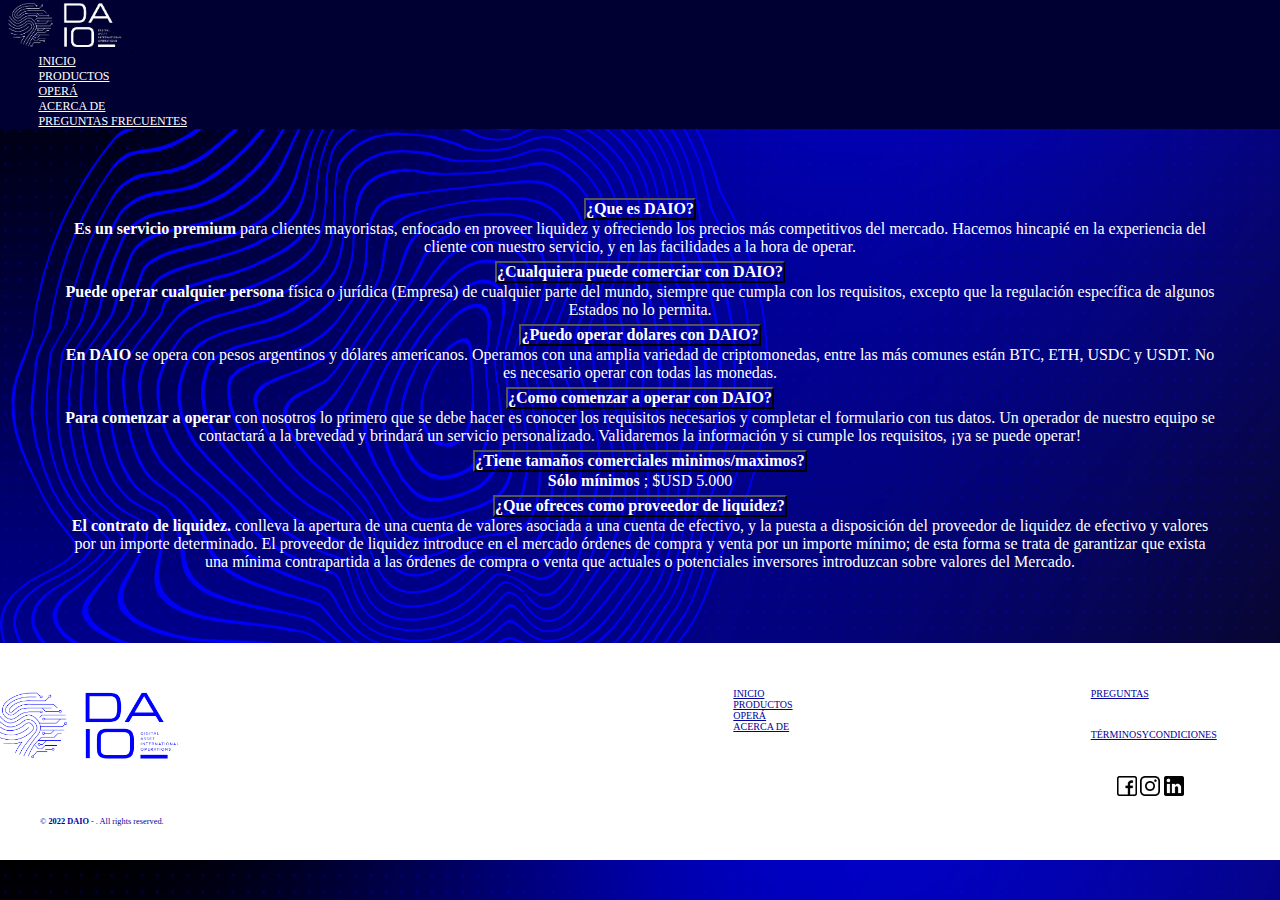
==== html/preguntas.html @ ff31412c "Add files via upload" ====
<!DOCTYPE html>
<html lang="en">
<head>
    <meta charset="UTF-8">
    <meta http-equiv="X-UA-Compatible" content="IE=edge">
    <meta name="viewport" content="width=device-width, initial-scale=1.0">
    <link href="https://cdn.jsdelivr.net/npm/bootstrap@5.2.0/dist/css/bootstrap.min.css" rel="stylesheet" integrity="sha384-gH2yIJqKdNHPEq0n4Mqa/HGKIhSkIHeL5AyhkYV8i59U5AR6csBvApHHNl/vI1Bx" crossorigin="anonymous">
    <link rel="shortcut icon" href="../img/Signo-Negro.png">
    <link rel="stylesheet" href="../css/style.css">
    <title>DAIO</title>
</head>
<body class="preguntas ">
  <div class="rotate">
    <div class="rotate2">
    <div class="cabecera container-fluid" style="padding: 0;">
        <div class=" container-fluid">
            <header class="d-flex flex-wrap justify-content-center py-3 mb-4 border-bottom" style="padding: 0">
              <a href="/" class="d-flex align-items-center mb-3 mb-md-0 me-md-auto text-dark text-decoration-none">
                <img src="../img/Marca-Blanco.png" alt="" width="130" height="50" >
                <svg class="bi me-2" width="40" height="32"><use xlink:href="#bootstrap"></use></svg>
                <span class="fs-4"></span>
              </a>
        
              <ul class="nav nav-pills">
                <li class="nav-item"><a href="../index.html" class="nav-link" aria-current="page">INICIO</a></li>
                <li class="nav-item"><a href="../html/productos.html" class="nav-link">PRODUCTOS</a></li>
                <li class="nav-item"><a href="../html/opera.html" class="nav-link">OPERÁ</a></li>
                <li class="nav-item"><a href="../html/acercade.html" class="nav-link">ACERCA DE</a></li>
                <li class="nav-item"><a href="../html/preguntas.html" class="nav-link">PREGUNTAS FRECUENTES</a></li>
              </ul>
            </header>
        </div>
    </div>   
    <div class="accordion row " id="accordionExample" style="width: 90%; margin-left: 5%; margin-top: 5%; background: transparent; text-align: center; justify-content: center; margin-bottom: 0%; border: 0px; ">
        <div class="accordion-item " style="background: transparent; text-align: center; justify-content: center; color: white; border-left: 0px; border-right: 0px; border-top: 0ch;" >
          <h2 class="accordion-header " id="headingOne" style="text-align: center; background: transparent; text-align: center; justify-content: center;"> 
            <button class="accordion-button row" type="button" data-bs-toggle="collapse" data-bs-target="#collapseOne" aria-expanded="true" aria-controls="collapseOne" style="background: transparent; text-align: center; justify-content: center; color: white; ">
              <h6>¿Que es DAIO?</h6>
            </button>
          </h2>
          <div id="collapseOne" class="accordion-collapse collapse show" aria-labelledby="headingOne" data-bs-parent="#accordionExample">
            <div class="accordion-body">
              <strong>Es un servicio premium</strong>  para clientes mayoristas, enfocado en proveer liquidez y
              ofreciendo los precios más competitivos del mercado. Hacemos hincapié en la
              experiencia del cliente con nuestro servicio, y en las facilidades a la hora de operar.
            </div>
          </div>
        </div>
        <div class="accordion-item"  style="background: transparent; text-align: center; color: white; border-left: 0px; border-right: 0px; border-top: 0ch;">
          <h2 class="accordion-header" id="headingTwo">
            <button class="accordion-button collapsed row" type="button" data-bs-toggle="collapse" data-bs-target="#collapseTwo" aria-expanded="false" aria-controls="collapseTwo" style="background: transparent; text-align: center; color: white;">
              <h6>¿Cualquiera puede comerciar con DAIO?</h6>
            </button>
          </h2>
          <div id="collapseTwo" class="accordion-collapse collapse row" aria-labelledby="headingTwo">
            <div class="accordion-body">
              <strong>Puede operar cualquier persona</strong>   física o jurídica (Empresa) de cualquier parte del mundo, siempre que cumpla con los requisitos, excepto que la regulación específica de algunos Estados no lo permita.
            </div>
          </div>
        </div>
        <div class="accordion-item" style="background: transparent; text-align: center; color: white; border-left: 0px; border-right: 0px; border-top: 0ch;">
          <h2 class="accordion-header" id="headingThree">
            <button class="accordion-button collapsed row" type="button" data-bs-toggle="collapse" data-bs-target="#collapseThree" aria-expanded="false" aria-controls="collapseThree" style="background: transparent; text-align: center; color: white;">
              <h6>¿Puedo operar dolares con DAIO?</h6> 
            </button>
          </h2>
          <div id="collapseThree" class="accordion-collapse collapse" aria-labelledby="headingThree">
            <div class="accordion-body">
              <strong>En DAIO</strong>  se opera con pesos argentinos y dólares americanos. Operamos con una amplia variedad de criptomonedas, entre las más comunes están BTC, ETH, USDC y USDT. No es necesario operar con todas las monedas.
            </div>
          </div>
        </div>
        <div class="accordion-item" style="background: transparent; text-align: center; color: white; border-left: 0px; border-right: 0px; border-top: 0ch;">
            <h2 class="accordion-header" id="headingFourd">
              <button class="accordion-button collapsed row" type="button" data-bs-toggle="collapse" data-bs-target="#collapseFourd" aria-expanded="false" aria-controls="collapseFourd" style="background: transparent; text-align: center; color: white;">
                <h6>¿Como comenzar a operar con DAIO?</h6>
              </button>
            </h2>
            <div id="collapseFourd" class="accordion-collapse collapse" aria-labelledby="headingFourd">
              <div class="accordion-body">
                <strong>Para comenzar a operar</strong>  con nosotros lo primero que se debe hacer es conocer los requisitos necesarios y completar el formulario con tus datos. Un operador de nuestro equipo se contactará a la brevedad y brindará un servicio personalizado. Validaremos la información y si cumple los requisitos, ¡ya se puede operar!
              </div>
            </div>
          </div>
          <div class="accordion-item" style="background: transparent; text-align: center; color: white; border-left: 0px; border-right: 0px; border-top: 0ch;">
            <h2 class="accordion-header" id="headingFive">
              <button class="accordion-button collapsed row" type="button" data-bs-toggle="collapse" data-bs-target="#collapseFive" aria-expanded="false" aria-controls="collapseFive" style="background: transparent; text-align: center; color: white;">
                <h6>¿Tiene tamaños comerciales minimos/maximos?</h6>
              </button>
            </h2>
            <div id="collapseFive" class="accordion-collapse collapse" aria-labelledby="headingFive">
              <div class="accordion-body">
                <strong>Sólo mínimos</strong> ; $USD 5.000
              </div>
            </div>
          </div>
          <div class="accordion-item" style="background: transparent; text-align: center; color: white; border-left: 0px; border-right: 0px; border-top: 0ch;">
            <h2 class="accordion-header" id="headingSix">
              <button class="accordion-button collapsed row" type="button" data-bs-toggle="collapse" data-bs-target="#collapseSix" aria-expanded="false" aria-controls="collapseSix" style="background: transparent; text-align: center; color: white;">
                <h6>¿Que ofreces como proveedor de liquidez?</h6>
              </button>
            </h2>
            <div id="collapseSix" class="accordion-collapse collapse" aria-labelledby="headingSix">
              <div class="accordion-body">
                <strong>El contrato de liquidez.</strong>  conlleva la apertura de una cuenta de valores asociada a una cuenta de efectivo, y la puesta a disposición del proveedor de liquidez de efectivo y valores por un importe determinado.
                El proveedor de liquidez introduce en el mercado órdenes de compra y venta por un importe mínimo; de esta forma se trata de garantizar que exista una mínima contrapartida a las órdenes de compra o venta que actuales o potenciales inversores introduzcan sobre valores del Mercado.
                
              </div>
            </div>
          </div>
      </div>
      <br><br><br><br>
      <footer class="pie-pagina" style="background-color: white;">
        <div class="grupo-1">
            <div class="box">
                <figure>
                    <a href="">
                        <img src="../img/Marca-Azul.png" alt="">
                    </a>
                </figure>
                <small style="color: #00009B;">&copy; <b>2022 DAIO</b> - . All rights reserved.</small>
            </div>
            <div class="box">
                <div class="mini">
                  <ul class="nav nav-pills">
                    <li class="nav-item"><a href="../index.html" class="nav-link" aria-current="page" style="color: #00009B;">INICIO</a></li>
                    <li class="nav-item"><a href="../html/productos.html" class="nav-link" style="color: #00009B;">PRODUCTOS</a></li>
                    <li class="nav-item"><a href="../html/opera.html" class="nav-link" style="color: #00009B;">OPERÁ</a></li>
                    <li class="nav-item"><a href="../html/acercade.html" class="nav-link" style="color: #00009B;">ACERCA DE</a></li>
                  </ul>
                </div>
            </div>
            <div class="box">
                <ul id="final"> 
                    <il class="btn"><a  href="./index.html" style="color: #00009B;">PREGUNTAS</a></il> 
                    <il class="btn"><a href="./html/Nosotros.html" style="color: #00009B;">TÉRMINOSYCONDICIONES</a></il>
                  </ul>
                <div class="red-social">
                    <a href="" class="fa fa-facebook" style="background-color: white;"><img src="../img/facebook.png" alt="" width="20" height="20"></a>
                    <a href="" class="fa fa-instagram" style="background-color: white;"><img src="../img/instagram.png" alt="" width="20" height="20"></a>
                    <a href="" class="fa fa-linkedin" style="background-color: white;"><img src="../img/logotipo-de-linkedin.png" width="20" height="20"></a>
                </div>
            </div>
        </div>
      
    </footer>
    </div>
  </div>
  
      <script src="https://cdn.jsdelivr.net/npm/bootstrap@5.2.0/dist/js/bootstrap.bundle.min.js" integrity="sha384-A3rJD856KowSb7dwlZdYEkO39Gagi7vIsF0jrRAoQmDKKtQBHUuLZ9AsSv4jD4Xa" crossorigin="anonymous"></script> 
</body>
</html>
---- css/style.css ----
@font-face{
    font-family: "Palindrome"; 
    src: url("Palindrome.ttf");
    src: local("Palindrome.ttf"),
        url("carpeta-fuente/fuente.woff") format("woff"), 
        url("Palindrome.ttf") format("truetype");
}

.body {
  padding-top: 80px;
  padding-bottom: 80px;
}

.nav-item a:hover{
    color: #ff00ff;
}

#preguntas {
    background-image: url(../img/Operá.png);

    height: 113vh;
    margin-top: 13vh;
    
}

.preguntas {
  background-image: url(../img/Inicio.png);
  background-size: cover;
  
}

#producto {
    background-image: url(../img/Productos-3.jpg) ;
    background-size: cover;
    background-repeat: no-repeat;
    height: 140vh;
}

#acercade {
  background-image: url(../img/AcercaDeConPalabras.png); 
  background-size: cover; 
  background-repeat: no-repeat;
  height: 140vh;

}

.cliente h2 {
  margin-bottom: 2%;
}

.tYc {
  color: white;
  text-align: justify;
  margin-inline: 10%;
  margin-bottom: 10%;
  
}

.tituloTyC {
  text-align: center;
}

.home {
    background-image: url(../img/Inicio.png);
    background-size: 200%;
    background-repeat: no-repeat;
    height: 100vh;
}

.planet:hover{
  -webkit-transform:scale(1.0);
  transform:scale(1.2);
}

.principal {
    text-align: center;
}

.cabecera {
    background-color: #000032;

}
.accordion-item {
    text-align: center;
}

header ul {
    font-size: 12px;
    margin-inline: 3%;
}

span {
    color: white;
}


.rotate{
  background-image: url(../img/Huella.png);
  background-size: 60%;
  animation: rotation 25s infinite alternate;
  background-repeat: no-repeat;
}

.rotate2{
  background-image: url(../img/Huella.png);
  background-size: 60%;
  animation: rotation2 25s infinite alternate;
  background-repeat: no-repeat;
}

.Subtitulo h2 {
  width: 55%;
  padding: 7%  ;
  font-family: palindrome;
}

.nav-link {
    color: white;
}

.sectionAcercaDe {
    
    margin-right: 5%;
    margin: 5%;
    margin-top: 0%;
    grid-gap: 0px;
    padding: 105px 0px;
    text-decoration: none;
    display: grid;
    grid-template-columns: repeat(2, 1fr);
    margin-bottom: 16%;
    
}

section .articuloUno {
    margin-top: 5%;
}

section .articuloDos {
    margin-inline:;
}

section .articuloTres {
    margin-top: 40%;
}

.lineasAcercaDe {
  background-image: url(../img/Lineas.png);
  background-position: 30ch;
  background-size: 100vh;
  background-repeat: no-repeat;
}

/* section .articuloCuatro {
  animation: lineas 5s both;
  position: relative;
}

@keyframes lineas {
  from {
    margin-top: 100%;

 }

  to {
    margin-top: 25%;

  }
} */

section p {
    margin-right: 20%;
}

#producto div h2{
  margin-top: 3%;
}

.boton {
    font-weight: 600;   
    font-size: 100%;
    color:white;
    padding-top:5px;
    padding-bottom: 5px;
    background-color:#ff00ff;
    border-color: #d8d8d8;
    border-width: 1px;
    border-style: solid;
    border-radius: 6px;    
    margin-bottom: 3%;
    margin-top: 3%;
    text-align: center;
}
.mainProductos  {
    max-width: 1200px;
    margin: auto;
    display: grid;
    grid-template-columns: repeat(7, 1fr);
    grid-gap: 40px;
    padding: 45px 0px;
    text-decoration: none;
    color: white;
    
}

.mainProductos .div1 {
    margin-top: 130%;
    margin-left: 45%;
    width: 100%;
}

.mainProductos .div2 {
    margin-top: 80%;
    margin-left: 45%;
    width: 100%;
}

.mainProductos .div4 {
    margin-top: 25%;
    margin-right: 15%;
}

.mainProductos .div5 {
    margin-right: 25%;
}

.mainProductos .div6 {
    margin-top: 60%;
    margin-right: 100%;
    width: 65%;
}

.mainProductos .div7 {
    margin-top: 120%;
    margin-right: 50%;
    width: 100%;
}

.mainAcercaDe  {
    max-width: 1200px;
    margin: auto;
    display: grid;
    grid-template-columns: repeat(9, 1fr);
    grid-gap: 40px;
    padding: 15% 0px;
    text-decoration: none;
    color: white;
    
}

.mainAcercaDe .div8 {
    margin-top: 155%;
    margin-left: 90%;
}

.mainAcercaDe .div9 {
    margin-top: 225%;
    margin-left: 175%;
}

.mainAcercaDe .div10 {
    margin-top: 505%;
    margin-left: 165%;
}

.mainAcercaDe .div11 {
    margin-top: 115%;
    margin-left: 65%;
}

.mainAcercaDe .div12 {
    margin-top: 135%;
    margin-left: 45%;
    width: 100%;
}

.mainAcercaDe .div13 {
    margin-top: 275%;

}

.boton a {
    color: #fff;
    text-decoration: none;
}

.datos {
  display: grid;
  grid-template-columns: repeat(2, 1fr);
  color: #fff;
  margin-inline: 3%;
}

.datos .dato .dato2 {
  margin-right: 0%;
  color: #fff;
  margin-left: 90%;
}

.pie-pagina {
    width: 100%;
    background-color: #000032;
    

}
.pie-pagina .grupo-1 {
    width: 100%;
    max-width: 1200px;
    margin: auto;
    display: grid;
    grid-template-columns: repeat(3, 1fr);
    grid-gap: 40px;
    padding: 45px 0px;
    text-decoration: none
}
.pie-pagina .grupo-1 .box figure {
    width: 25%;
    height: 100%;
    display: flex;
    justify-content: center;
    align-items: initial;
}
.pie-pagina .grupo-1 .box figure img {
    width: 210px;
}
.pie-pagina .grupo-1 .box  {
    color: #fff;
    margin-bottom: 0px;
    text-decoration: none;
    font-size: 10px;
    display: inline-block;
    list-style-type: none;
}
.pie-pagina .grupo-1 .box .final {
    margin-inline: 60%;
    width: 100%;
}
.pie-pagina .grupo-1 .box .btn {
    color: #fff;
    margin-bottom: 30px;
    margin-inline: 60%;
    font-size: 10px;
    display: list-item;
    list-style-type: none;
    margin-inline: 60%;
    text-decoration: none
}

.pie-pagina .grupo-1 .box .mini {
    margin-left: 75%;
}

.pie-pagina .grupo-1 .box .pepe {
    color: #00009b;
}

.red-social {
    text-decoration: none;
    display: inline-block;
    margin-left: 67%;
    
}
.pie-pagina .grupo-1 .red-social a {
    text-decoration: none;
    max-width: 1200px;
    line-height: 45px;
    color: #fff;
    margin-right: 1px;
    background-color: #000032;
    text-align: right;
    transition: all 300 ms ease;

}
.pie-pagina .grupo-1 .red-social a:hover {
    color: aqua;
}

.productosFooter {
    bottom: 0; 
    width: 50%; 
    height: 40px;
    position: absolute;
}

form div .operaDaio {
    border-color: #00009b;
    border-width: 3px;
    border-style: solid;
    background: white; 
    -moz-opacity:.0;opacity:.30;   
    color: #00009b;
}

.rotate:hover {
  -webkit-transform: rotate(360deg);
  transform: rotate(360deg);
}

@keyframes rotation {
  from {
    background-size: 20%;
    background-position: -30ch;
  }
  to {
    background-size: 55%;
    background-position: -30ch;
  }
}

@keyframes rotation2 {
  from {
    background-size: 20%;
    background-position: 200ch;
  }
  to {
    background-size: 55%;
    background-position: 130ch;
  }
}

@media screen and (max-width:800px){
    .pie-pagina .grupo-1 {
        width: auto;
        grid-template-columns: repeat(1, 1fr);
        grid-gap: 40px;
        padding: 45px 0px;
        text-decoration: none
    }
}


.mainProductos div:hover{
    animation: alternate;
    animation-duration: 2s;
    animation-name: space;
}

@keyframes space {
    to {
        font-size: 20px;
        text-align: center;
        text-shadow: 4px 4px 4px white
    }
}

.iconos {
    display: block;
    position: static;
    height: auto;
    margin: auto;
    margin-top: 120%;
    margin-left: 47%;
    margin-right: 0%;
    margin-bottom: 0px;
    border-width: 200%;
    width: 200%;
  }
  
  .productosFooter {
    
    height: 0%;
    offset-path: path("M10 10 L25 10");
    offset-distance: 0%;
    animation: red-ball 2s linear alternate infinite;
    
  }
  
  @keyframes red-ball {
    from {
      offset-distance: 0%;
    }
    to {
      offset-distance: 100%;
    }
  }

  @keyframes radar{
    0%{
        width:75px;
        height:75px;
        border:40px 
        solid #fff;
        opacity:0
    }50%{
        opacity:.1
    }
    90%{
        width:750px;
        height:750px
    }
    90%,100%{
        border:2px 
        solid #fff;
        opacity:0
    }100%{
        width:1500px;
        height:1500px
    }
}

.mainAcercaDe {
    animation-duration: 3s;
    animation-name: slidein;
  }
  
  @keyframes slidein {
    from {
      margin-top: 100%;
      width: 300%
    }
  
    to {
      margin-top: 0%;
      width: 100%;
    }
  }

  @import url("https://fonts.googleapis.com/css?family=Open+Sans:400,700");

/* RESET RULES
–––––––––––––––––––––––––––––––––––––––––––––––––– */
:root {
  --white: #afafaf;
  --red: #e31b23;
  --bodyColor: #292a2b;
  --borderFormEls: hsl(0, 0%, 10%);
  --bgFormEls: hsl(0, 0%, 14%);
  --bgFormElsFocus: hsl(0, 7%, 20%);
}

* {
  padding: 0;
  margin: 0;
  box-sizing: border-box;
  outline: none;
}

a {
  color: inherit;
}

input,
select,
textarea,
button {
  font-family: inherit;
  font-size: 100%;
}

button,
label {
  cursor: pointer;
}

select {
  appearance: none;
}

/* Remove native arrow on IE */
select::-ms-expand {
  display: none;
}

/*Remove dotted outline from selected option on Firefox*/
/*https://stackoverflow.com/questions/3773430/remove-outline-from-select-box-in-ff/18853002#18853002*/
/*We use !important to override the color set for the select on line 99*/
select:-moz-focusring {
  color: transparent !important;
  text-shadow: 0 0 0 var(--white);
}

textarea {
  resize: none;
}

ul {
  list-style: none;
}

/* FORM ELEMENTS
–––––––––––––––––––––––––––––––––––––––––––––––––– */
.my-form h1 {
  margin-bottom: 1.5rem;
}

.my-form li,
.my-form .grid > *:not(:last-child) {
  margin-bottom: 1.5rem;
}

.my-form select,
.my-form input,
.my-form textarea,
.my-form button {
  width: 100%;
  line-height: 1.5;
  padding: 15px 10px;
  border: 1px solid var(--borderFormEls);
  color: var(--white);
  background: var(--bgFormEls);
  transition: background-color 0.3s cubic-bezier(0.57, 0.21, 0.69, 1.25),
    transform 0.3s cubic-bezier(0.57, 0.21, 0.69, 1.25);
}

.my-form textarea {
  height: 170px;
}

.my-form ::placeholder {
  color: inherit;
  /*Fix opacity issue on Firefox*/
  opacity: 1;
}

.my-form select:focus,
.my-form input:focus,
.my-form textarea:focus,
.my-form button:enabled:hover,
.my-form button:focus,
.my-form input[type="checkbox"]:focus + label {
  background: var(--bgFormElsFocus);
  color: white;
}

.my-form select:focus,
.my-form input:focus,
.my-form textarea:focus {
  transform: scale(1.02);
}

.my-form *:required,
.my-form select {
  background-repeat: no-repeat;
  background-position: center right 12px;
  background-size: 15px 15px;
}

.my-form *:required {
  background-image: url(https://s3-us-west-2.amazonaws.com/s.cdpn.io/162656/asterisk.svg);  
}

.my-form select {
  background-image: url(https://s3-us-west-2.amazonaws.com/s.cdpn.io/162656/down.svg);
}

.my-form *:disabled {
  cursor: default;
  filter: blur(2px);
}


/* FORM BTNS
–––––––––––––––––––––––––––––––––––––––––––––––––– */
.my-form .required-msg {
  display: none;
  background: url(https://s3-us-west-2.amazonaws.com/s.cdpn.io/162656/asterisk.svg)
    no-repeat center left / 15px 15px;
  padding-left: 20px;
}

.my-form .btn-grid {
  position: relative;
  overflow: hidden;
  transition: filter 0.2s;
}

.my-form button {
  font-weight: bold;
}

.my-form button > * {
  display: inline-block;
  width: 100%;
  transition: transform 0.4s ease-in-out;
}

.my-form button .back {
  position: absolute;
  left: 50%;
  top: 50%;
  transform: translate(-110%, -50%);
}

.my-form button:enabled:hover .back,
.my-form button:focus .back {
  transform: translate(-50%, -50%);
}

.my-form button:enabled:hover .front,
.my-form button:focus .front {
  transform: translateX(110%);
}


/* CUSTOM CHECKBOX
–––––––––––––––––––––––––––––––––––––––––––––––––– */
.my-form input[type="checkbox"] {
  position: absolute;
  left: -9999px;
}

.my-form input[type="checkbox"] + label {
  position: relative;
  display: inline-block;
  padding-left: 2rem;
  transition: background 0.3s cubic-bezier(0.57, 0.21, 0.69, 1.25);
}

.my-form input[type="checkbox"] + label::before,
.my-form input[type="checkbox"] + label::after {
  content: '';
  position: absolute;
}

.my-form input[type="checkbox"] + label::before {
  left: 0;
  top: 6px;
  width: 18px;
  height: 18px;
  border: 2px solid var(--white);
}

.my-form input[type="checkbox"]:checked + label::before {
  background: var(--red);
}

.my-form input[type="checkbox"]:checked + label::after {
  left: 7px;
  top: 7px;
  width: 6px;
  height: 14px;
  border-bottom: 2px solid var(--white);
  border-right: 2px solid var(--white);
  transform: rotate(45deg);
}


/* MQ
–––––––––––––––––––––––––––––––––––––––––––––––––– */
@media screen and (min-width: 600px) {
  .my-form .grid {
    display: grid;
    grid-gap: 1.5rem;
  }

  .my-form .grid-2 {
    grid-template-columns: 1fr 1fr;
  }

  .my-form .grid-3 {
    grid-template-columns: auto auto auto;
    align-items: center;
  }

  .my-form .grid > *:not(:last-child) {
    margin-bottom: 0;
  }

  .my-form .required-msg {
    display: block;
  }
}

@media screen and (min-width: 541px) {
  .my-form input[type="checkbox"] + label::before {
    top: 50%;
    transform: translateY(-50%);
  }

  .my-form input[type="checkbox"]:checked + label::after {
    top: 3px;
  }
}
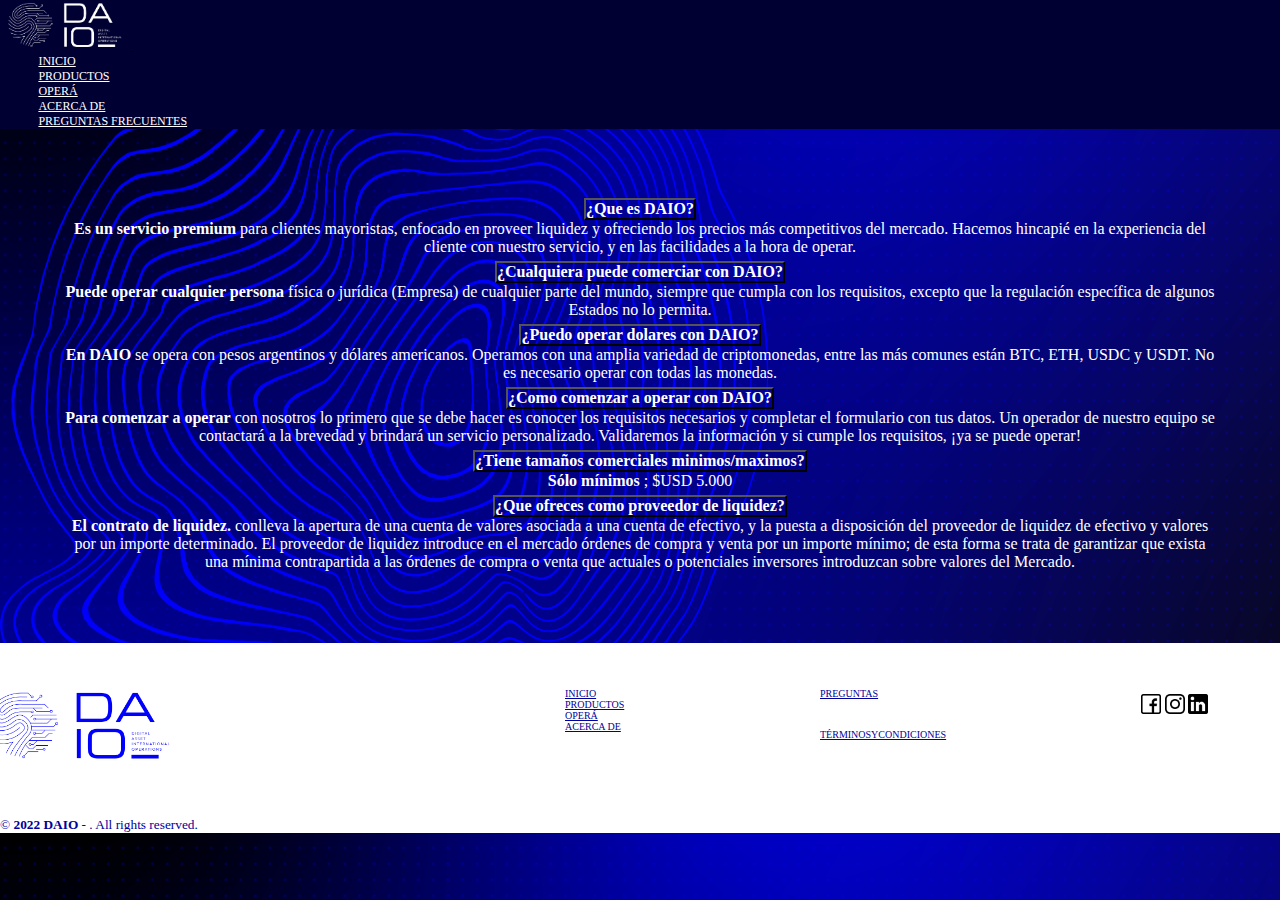
==== commit ff6ff77a: "Update preguntas.html" ====
--- a/html/preguntas.html
+++ b/html/preguntas.html
@@ -7,6 +7,7 @@
     <link href="https://cdn.jsdelivr.net/npm/bootstrap@5.2.0/dist/css/bootstrap.min.css" rel="stylesheet" integrity="sha384-gH2yIJqKdNHPEq0n4Mqa/HGKIhSkIHeL5AyhkYV8i59U5AR6csBvApHHNl/vI1Bx" crossorigin="anonymous">
     <link rel="shortcut icon" href="../img/Signo-Negro.png">
     <link rel="stylesheet" href="../css/style.css">
+    <link rel="stylesheet" media="screen and (max-width:420px)"  href="../css/mobile1.css">
     <title>DAIO</title>
 </head>
 <body class="preguntas ">
@@ -118,7 +119,7 @@
                         <img src="../img/Marca-Azul.png" alt="">
                     </a>
                 </figure>
-                <small style="color: #00009B;">&copy; <b>2022 DAIO</b> - . All rights reserved.</small>
+
             </div>
             <div class="box">
                 <div class="mini">
@@ -133,20 +134,22 @@
             <div class="box">
                 <ul id="final"> 
                     <il class="btn"><a  href="./index.html" style="color: #00009B;">PREGUNTAS</a></il> 
-                    <il class="btn"><a href="./html/Nosotros.html" style="color: #00009B;">TÉRMINOSYCONDICIONES</a></il>
+                    <il class="btn"><a href="../html/terminosYcondiciones.html" style="color: #00009B;">TÉRMINOSYCONDICIONES</a></il>
                   </ul>
-                <div class="red-social">
+            </div> 
+            <div class="box"> 
+            <div class="red-social">
                     <a href="" class="fa fa-facebook" style="background-color: white;"><img src="../img/facebook.png" alt="" width="20" height="20"></a>
                     <a href="" class="fa fa-instagram" style="background-color: white;"><img src="../img/instagram.png" alt="" width="20" height="20"></a>
                     <a href="" class="fa fa-linkedin" style="background-color: white;"><img src="../img/logotipo-de-linkedin.png" width="20" height="20"></a>
                 </div>
             </div>
         </div>
-      
+        <small style="color: #00009B;">&copy; <b>2022 DAIO</b> - . All rights reserved.</small>
     </footer>
     </div>
   </div>
   
       <script src="https://cdn.jsdelivr.net/npm/bootstrap@5.2.0/dist/js/bootstrap.bundle.min.js" integrity="sha384-A3rJD856KowSb7dwlZdYEkO39Gagi7vIsF0jrRAoQmDKKtQBHUuLZ9AsSv4jD4Xa" crossorigin="anonymous"></script> 
 </body>
-</html>+</html>
--- a/css/style.css
+++ b/css/style.css
@@ -46,6 +46,7 @@
 
 .cliente h2 {
   margin-bottom: 2%;
+
 }
 
 .tYc {
@@ -109,7 +110,7 @@
 }
 
 .Subtitulo h2 {
-  width: 55%;
+  width: 85%;
   padding: 7%  ;
   font-family: palindrome;
 }
@@ -375,6 +376,11 @@
     color: aqua;
 }
 
+small {
+  color: #fff;
+  margin-bottom: 5%;
+}
+
 .productosFooter {
     bottom: 0; 
     width: 50%; 
@@ -418,13 +424,14 @@
   }
 }
 
-@media screen and (max-width:800px){
+@media screen and (max-width:1470px){
     .pie-pagina .grupo-1 {
         width: auto;
-        grid-template-columns: repeat(1, 1fr);
-        grid-gap: 40px;
+        grid-template-columns: repeat(4, 1fr);
+        grid-gap: 0px;
         padding: 45px 0px;
-        text-decoration: none
+        text-decoration: none;
+
     }
 }
 
@@ -770,4 +777,4 @@
   .my-form input[type="checkbox"]:checked + label::after {
     top: 3px;
   }
-}+}
--- a/css/mobile1.css
+++ b/css/mobile1.css
@@ -0,0 +1,118 @@
+.home {
+    background-image: url(../img/Inicio.png);
+    background-size: 400%;
+    background-repeat: no-repeat;
+    height: 100%;
+}
+
+.boton {
+    font-weight: 400;   
+    font-size: 70%;
+    color:white;
+    padding-top:10px;
+    padding-bottom: 10px;
+}
+
+#producto {
+    background-image: url(../img/Productos-3.jpg) ;
+    background-size: 100%;
+    background-repeat: no-repeat;
+    height: 100%;
+}
+
+#acercade {
+    background-image: url(../img/AcercaDeConPalabras.png); 
+    background-size: cover; 
+    background-repeat: no-repeat;
+    height:100%;
+  
+  }
+
+.datos :nth-child(1) {
+    display: grid;
+    grid-template-columns: repeat(2, 1fr);
+    color: #fff;
+    margin-inline: 3%;
+    font-size: 0px;
+  }
+
+  
+.sectionAcercaDe {
+    
+    margin-right: 5%;
+    margin: 5%;
+    margin-top: 0%;
+    grid-gap: 0px;
+    padding: 0px 0px;
+    text-decoration: none;
+    display: grid;
+    grid-template-columns: repeat(2, 1fr);
+    margin-bottom: 16%;
+    
+}
+
+.sectionAcercaDe h2 {
+    font-size: 80%;
+}
+
+section .articuloDos {
+    font-size: x-small;
+}
+
+.productosFooter {
+    bottom: 0; 
+    width: 54%; 
+    height: 40px;
+    position: absolute;
+    margin-bottom: -17%;
+}
+
+.cliente h2 {
+    margin-bottom: 2%;
+    font-size: 90%;
+  }
+
+.pie-pagina .grupo-1 .box .mini {
+    margin-left: 5%;
+  }
+
+.red-social {
+    text-decoration: none;
+    display: inline-block;
+    margin-left: 0%;
+    
+}
+
+.pie-pagina .grupo-1 .red-social a {
+    text-decoration: none;
+    width: 100%;
+    line-height: 45px;
+    color: #fff;
+    margin-right: -3px;
+    background-color: #000032;
+    text-align: right;
+    transition: all 300 ms ease;
+
+}
+
+.pie-pagina .grupo-1 .box .btn {
+    color: #fff;
+    margin-bottom: 0px;
+    margin-left: -40%;
+    font-size: 10px;
+    display: flex;
+    list-style-type: none;
+
+    text-decoration: none
+}
+
+@media screen and (max-width:420px){
+    .pie-pagina .grupo-1 {
+        width: auto;
+        grid-template-columns: repeat(2, 1fr);
+        grid-gap: 40px;
+        padding: 45px 0px;
+        text-decoration: none;
+        margin-inline: 15%;
+    }
+} 
